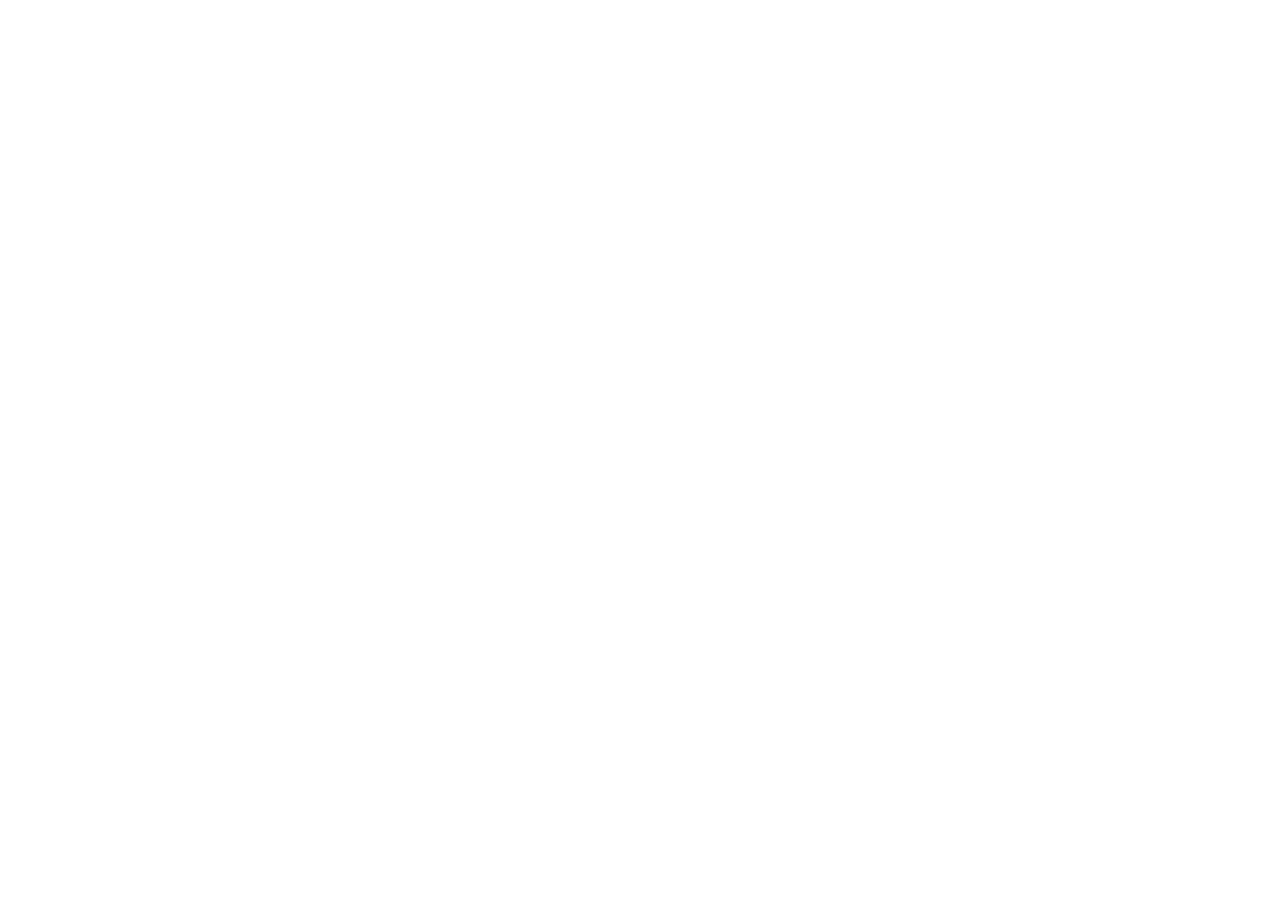
==== index.html @ af155926 "Auto-generated commit" ====
<!doctype html>
<html lang="en" data-critters-container>
<head>
  <meta charset="utf-8">
  <title>CampusCorner</title>
  <base href="https://github.com/Kunalkashid-tech/https://github.com/Kunalkashid-tech/Code_Crafters.git">
  <meta name="viewport" content="width=device-width, initial-scale=1">
  <link rel="icon" type="image/x-icon" href="favicon.ico">
<style>body{margin:0;font-family:Arial,sans-serif}</style><link rel="stylesheet" href="styles.65d1095c8e342c3f.css" media="print" onload="this.media='all'"><noscript><link rel="stylesheet" href="styles.65d1095c8e342c3f.css"></noscript></head>
<body>
  <app-root></app-root>
<script src="runtime.814a1cecd0496e5a.js" type="module"></script><script src="polyfills.2ee4b4768e9e570d.js" type="module"></script><script src="main.0ab5d80c7e51505e.js" type="module"></script></body>
</html>
---- styles.65d1095c8e342c3f.css ----
body{margin:0;font-family:Arial,sans-serif}.container{display:flex;justify-content:space-between;align-items:center;max-width:1200px;margin:0 auto;padding:0 20px}
---- styles.65d1095c8e342c3f.css ----
body{margin:0;font-family:Arial,sans-serif}.container{display:flex;justify-content:space-between;align-items:center;max-width:1200px;margin:0 auto;padding:0 20px}
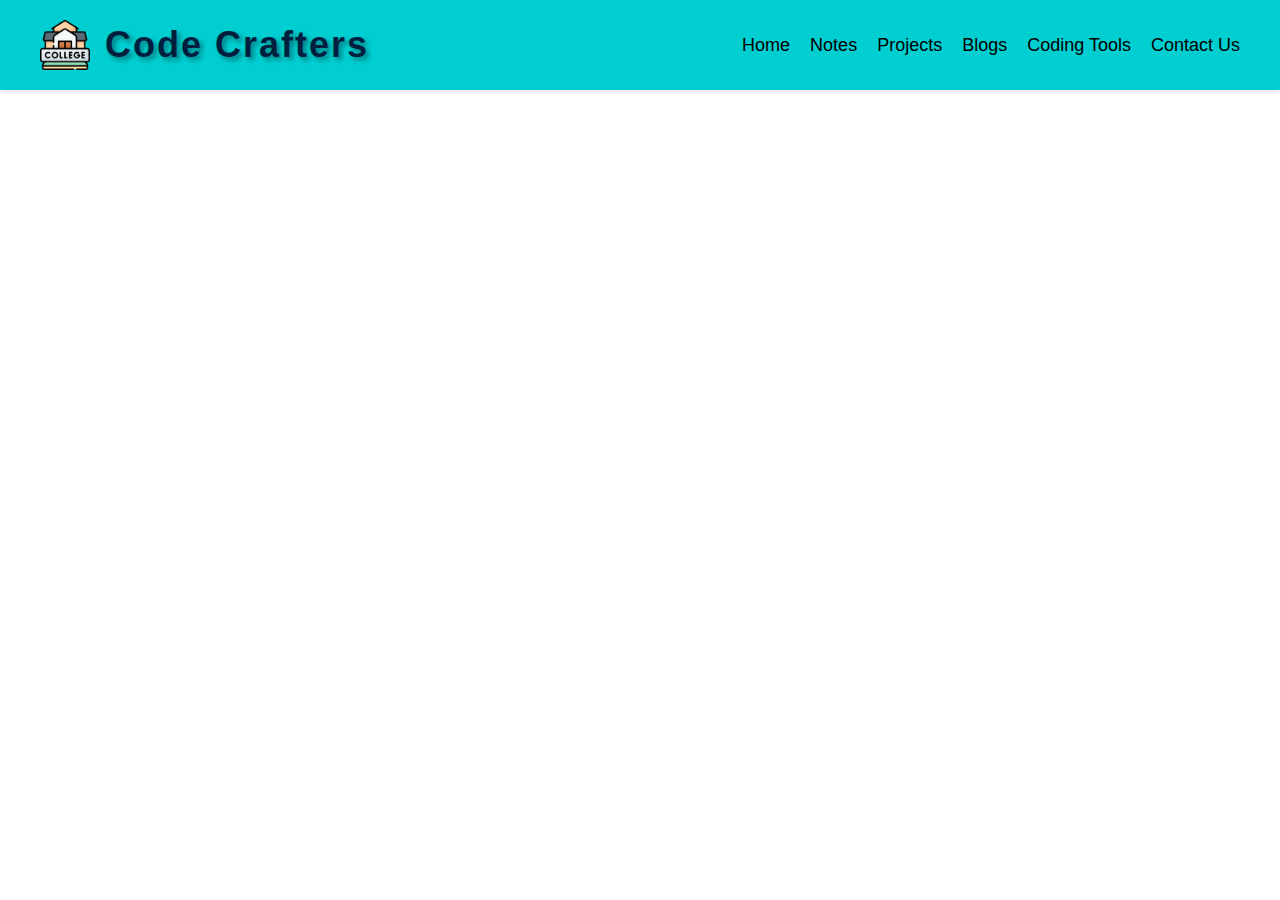
==== commit 7828ecd2: "Auto-generated commit" ====
--- a/index.html
+++ b/index.html
@@ -3,7 +3,7 @@
 <head>
   <meta charset="utf-8">
   <title>CampusCorner</title>
-  <base href="https://github.com/Kunalkashid-tech/https://github.com/Kunalkashid-tech/Code_Crafters.git">
+  <base href="https://kunalkashid-tech.github.io/Code_Crafters/">
   <meta name="viewport" content="width=device-width, initial-scale=1">
   <link rel="icon" type="image/x-icon" href="favicon.ico">
 <style>body{margin:0;font-family:Arial,sans-serif}</style><link rel="stylesheet" href="styles.65d1095c8e342c3f.css" media="print" onload="this.media='all'"><noscript><link rel="stylesheet" href="styles.65d1095c8e342c3f.css"></noscript></head>
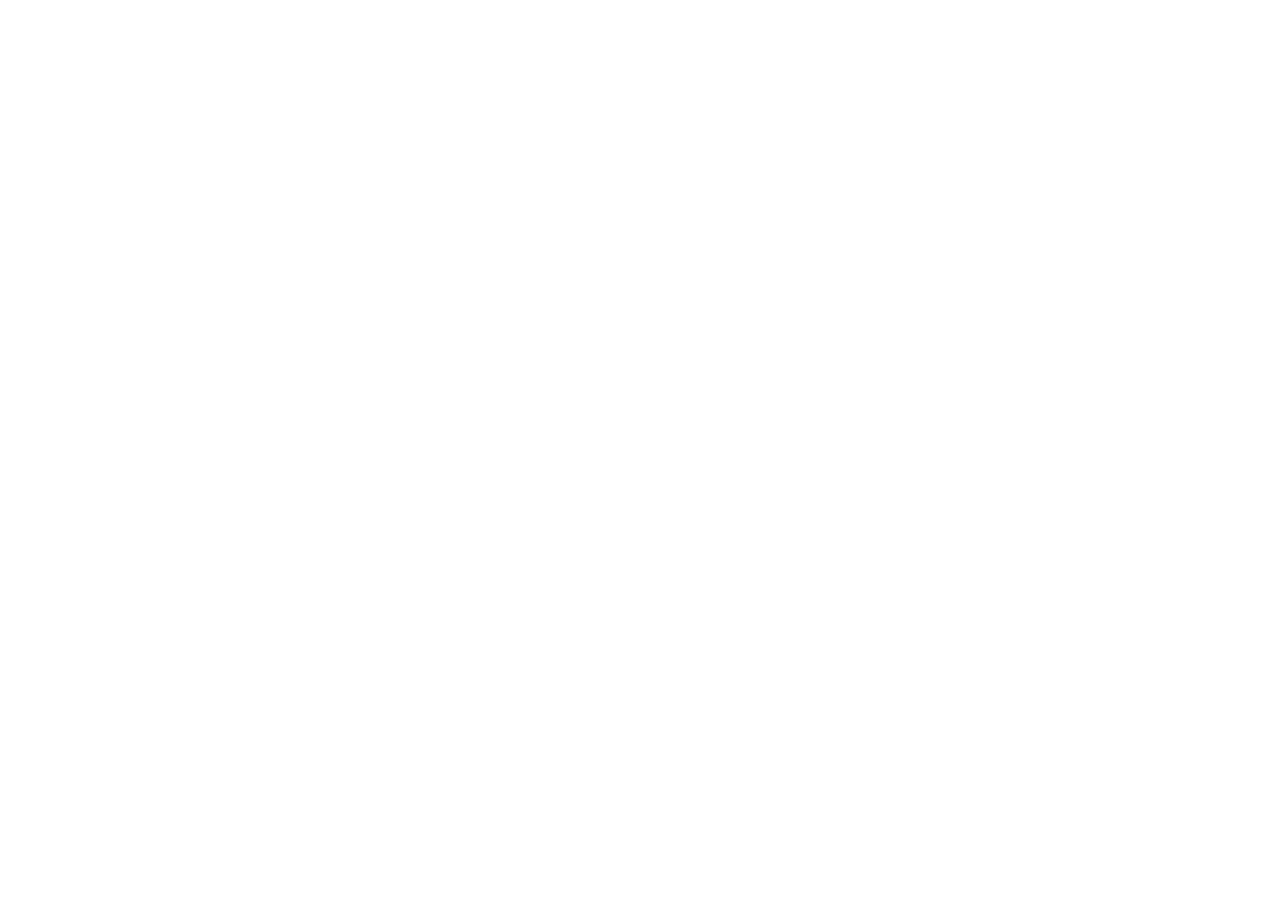
==== commit 247eecea: "Auto-generated commit" ====
--- a/index.html
+++ b/index.html
@@ -3,11 +3,11 @@
 <head>
   <meta charset="utf-8">
   <title>CampusCorner</title>
-  <base href="https://kunalkashid-tech.github.io/Code_Crafters/">
+  <base href="https://github.com/Kunalkashid-tech/https://github.com/Kunalkashid-tech/Code_Crafters.git">
   <meta name="viewport" content="width=device-width, initial-scale=1">
   <link rel="icon" type="image/x-icon" href="favicon.ico">
-<style>body{margin:0;font-family:Arial,sans-serif}</style><link rel="stylesheet" href="styles.65d1095c8e342c3f.css" media="print" onload="this.media='all'"><noscript><link rel="stylesheet" href="styles.65d1095c8e342c3f.css"></noscript></head>
+<style>*{box-sizing:border-box}html,body{overflow-x:hidden}body{margin:0;font-family:Arial,sans-serif}</style><link rel="stylesheet" href="styles.47cc54fece95577c.css" media="print" onload="this.media='all'"><noscript><link rel="stylesheet" href="styles.47cc54fece95577c.css"></noscript></head>
 <body>
   <app-root></app-root>
-<script src="runtime.814a1cecd0496e5a.js" type="module"></script><script src="polyfills.2ee4b4768e9e570d.js" type="module"></script><script src="main.0ab5d80c7e51505e.js" type="module"></script></body>
+<script src="runtime.814a1cecd0496e5a.js" type="module"></script><script src="polyfills.2ee4b4768e9e570d.js" type="module"></script><script src="main.25cdbfbdd416ba3c.js" type="module"></script></body>
 </html>
--- a/styles.47cc54fece95577c.css
+++ b/styles.47cc54fece95577c.css
@@ -0,0 +1 @@
+*{box-sizing:border-box}html,body{overflow-x:hidden}body{margin:0;font-family:Arial,sans-serif}.container{display:flex;justify-content:space-between;align-items:center;max-width:1200px;margin:0 auto;padding:0 20px}@media (max-width: 1024px){.container{flex-direction:column;align-items:flex-start}.banner{display:flex;flex-wrap:wrap;align-items:center;justify-content:center;padding:2rem;gap:2rem;max-width:100%;overflow:hidden}.banner-content{flex:1 1 300px;max-width:500px;text-align:center}.banner img{flex:1 1 300px;max-width:500px;width:100%;height:auto;object-fit:contain;display:block}.description{margin:0 auto}.notes-grid{grid-template-columns:repeat(2,1fr)}.blog-card{width:90%}}@media (max-width: 768px){header .container{flex-direction:column;align-items:center;text-align:center}nav ul{flex-direction:column;gap:10px}.logo-text{font-size:28px}.description p{margin:1rem 0;font-size:16px}.notes-grid{grid-template-columns:1fr}.blog-card{width:100%}.footer-top{grid-template-columns:1fr;text-align:center}.animated-texts{left:0;position:relative}.founders-container{flex-direction:column;align-items:center}}
--- a/styles.47cc54fece95577c.css
+++ b/styles.47cc54fece95577c.css
@@ -0,0 +1 @@
+*{box-sizing:border-box}html,body{overflow-x:hidden}body{margin:0;font-family:Arial,sans-serif}.container{display:flex;justify-content:space-between;align-items:center;max-width:1200px;margin:0 auto;padding:0 20px}@media (max-width: 1024px){.container{flex-direction:column;align-items:flex-start}.banner{display:flex;flex-wrap:wrap;align-items:center;justify-content:center;padding:2rem;gap:2rem;max-width:100%;overflow:hidden}.banner-content{flex:1 1 300px;max-width:500px;text-align:center}.banner img{flex:1 1 300px;max-width:500px;width:100%;height:auto;object-fit:contain;display:block}.description{margin:0 auto}.notes-grid{grid-template-columns:repeat(2,1fr)}.blog-card{width:90%}}@media (max-width: 768px){header .container{flex-direction:column;align-items:center;text-align:center}nav ul{flex-direction:column;gap:10px}.logo-text{font-size:28px}.description p{margin:1rem 0;font-size:16px}.notes-grid{grid-template-columns:1fr}.blog-card{width:100%}.footer-top{grid-template-columns:1fr;text-align:center}.animated-texts{left:0;position:relative}.founders-container{flex-direction:column;align-items:center}}
